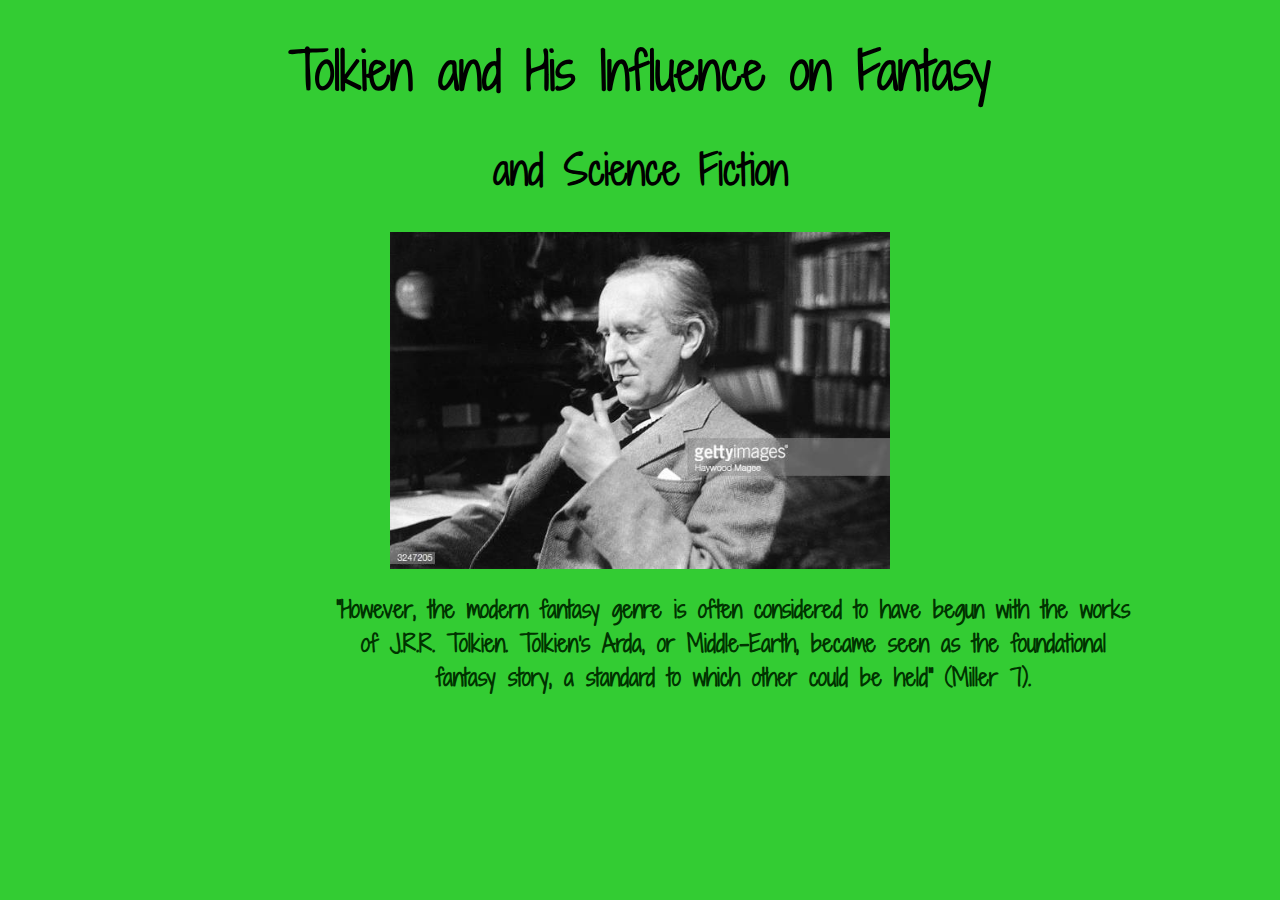
==== index.html @ 7864c7bd "Basic layout for homepage" ====
<!DOCTYPE html>
<html>
    <head>
        <meta charset= "utf-8">
        <title>Research Paper Front Page</title>
        <link href= "media/style.css" rel= "stylesheet">
        <link href="https://fonts.googleapis.com/css?family=Shadows+Into+Light+Two&display=swap" rel="stylesheet">
    </head>
    <body>
        <h1>Tolkien and His Influence on Fantasy</h1>
        <h2>and Science Fiction</h2>
        <img src= "media/Tolkien.jpg" alt= "Tolkien Image">
        <h3>"However, the modern fantasy genre is often considered to have begun with the works of J.R.R. Tolkien.
            Tolkien's Arda, or Middle-Earth, became seen as the foundational fantasy story,
            a standard to which other could be held" (Miller 7).</h3>
    </body>
</html>
---- media/style.css ----
html{
    font-size: 20px;
    font-family: 'Shadows Into Light Two', cursive;
    background-color: #33cc33;
}

h1{
    font-size: 50px;
    text-align: center;
}

h2{
    font-size: 40px;
    text-align: center;
}

h3{
    width: 800px;
    text-align: center;
    margin-left: 325px;
    color: #003300;
}


img{
    display: block;
    margin: 0 auto;
    width: 500px;
}
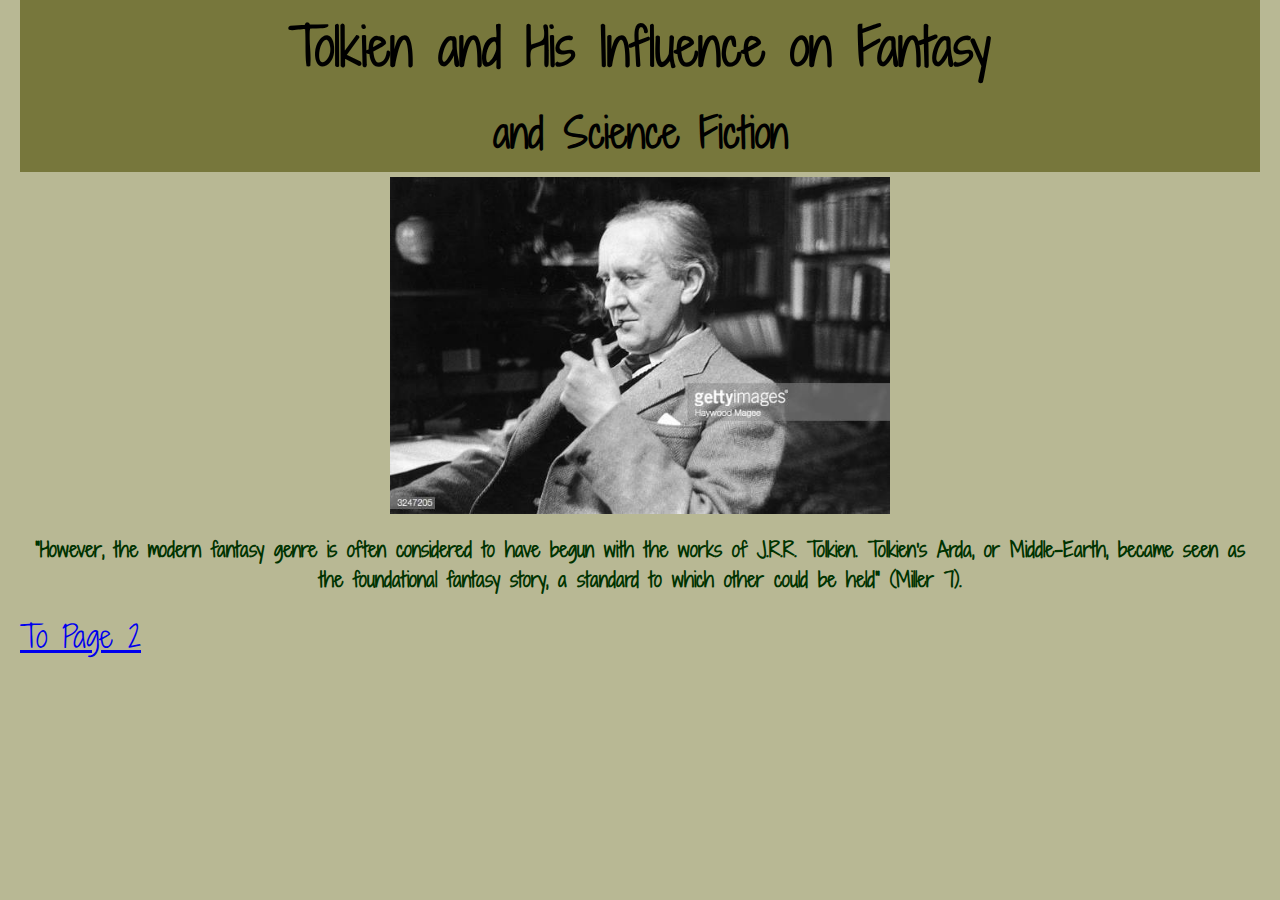
==== commit b1897a4c: "Finished website" ====
--- a/index.html
+++ b/index.html
@@ -2,7 +2,7 @@
 <html>
     <head>
         <meta charset= "utf-8">
-        <title>Research Paper Front Page</title>
+        <title>Research Paper Homepage</title>
         <link href= "media/style.css" rel= "stylesheet">
         <link href="https://fonts.googleapis.com/css?family=Shadows+Into+Light+Two&display=swap" rel="stylesheet">
     </head>
@@ -13,5 +13,6 @@
         <h3>"However, the modern fantasy genre is often considered to have begun with the works of J.R.R. Tolkien.
             Tolkien's Arda, or Middle-Earth, became seen as the foundational fantasy story,
             a standard to which other could be held" (Miller 7).</h3>
+        <a href= "page2.html" target= "_self">To Page 2</a>
     </body>
 </html>--- a/media/style.css
+++ b/media/style.css
@@ -1,26 +1,45 @@
 html{
     font-size: 20px;
     font-family: 'Shadows Into Light Two', cursive;
-    background-color: #33cc33;
+    background-color: #b8b894;
+}
+
+body{
+    margin: 0 auto;
+    padding: 0px 20px 80px 20px;
 }
 
 h1{
     font-size: 50px;
     text-align: center;
+    margin: 0;
+    padding: 10px 0;
+    background-color: #77773c;
 }
 
 h2{
     font-size: 40px;
     text-align: center;
+    margin: 0;
+    margin-bottom: 5px;
+    padding: 10px 0;
+    background-color: #77773c;
 }
 
 h3{
-    width: 800px;
+    font-size: 20px;
     text-align: center;
-    margin-left: 325px;
     color: #003300;
 }
 
+a{
+    font-size: 30px;
+}
+
+p{
+    font-size: 30px;
+    color: #333300;
+}
 
 img{
     display: block;
